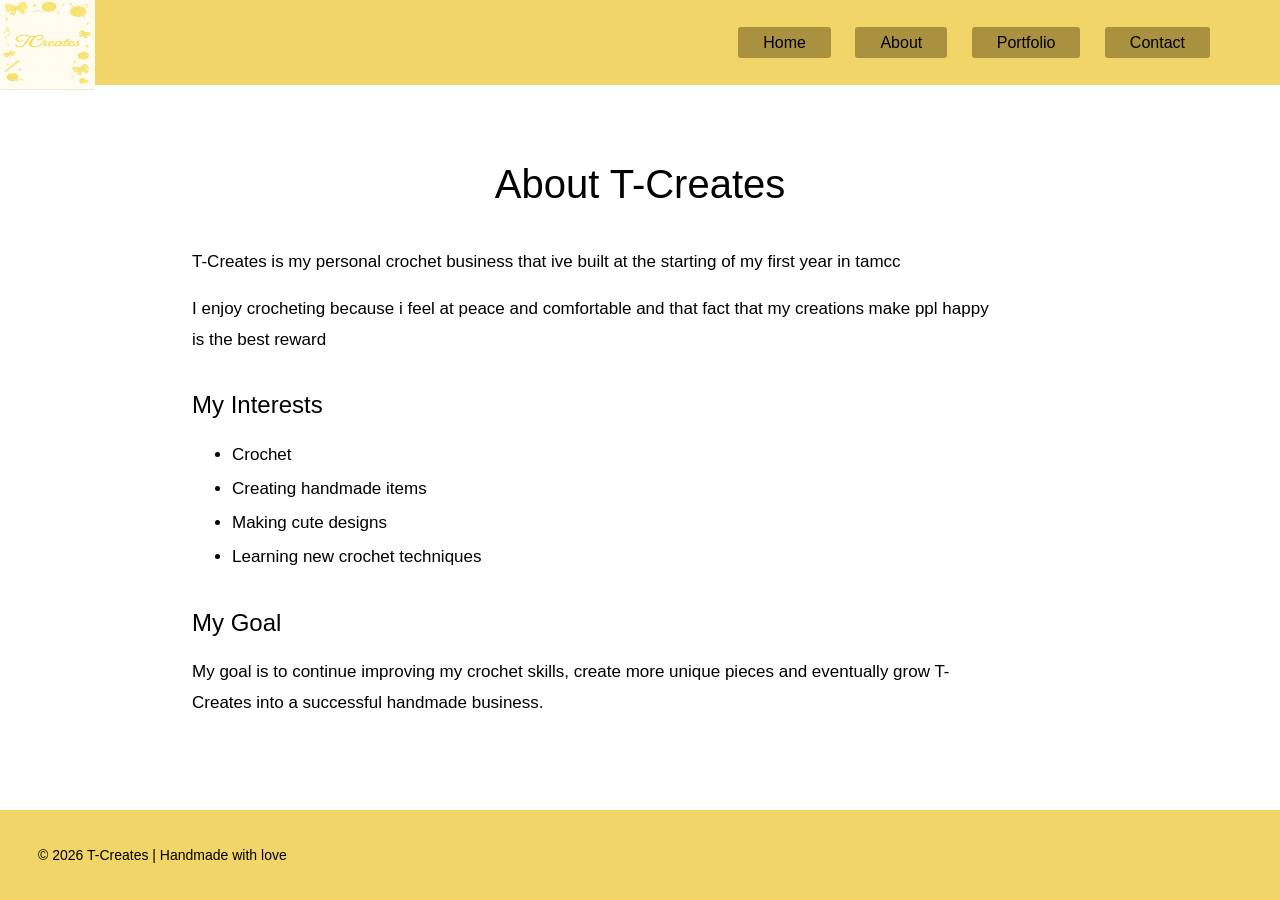
==== about.html @ 20f148c2 "Add files via upload" ====
<!DOCTYPE html>
<html lang="en">

<head>
    <meta charset="UTF-8">
    <meta name="viewport" content="width=device-width, initial-scale=1.0">
    <title>T-Creates | About</title>

    <link rel="stylesheet" href="style.css">
</head>

<body>


    <header>
        <img src="logo.jpeg" alt="T-Creates Logo">

        <nav>
            <ul>
                <li><a href="index.html">Home</a></li>
                <li><a href="about.html">About</a></li>
                <li><a href="portfolio.html">Portfolio</a></li>
                <li><a href="contact.html">Contact</a></li>
            </ul>
        </nav>
    </header>


  
    <main class="about">

        <h1>About T-Creates</h1>

        <p>
            T-Creates is my personal crochet business that ive built at the starting of my first year in tamcc
        </p>

        <p>
            I enjoy crocheting because i feel at peace and comfortable and that fact that my creations make ppl happy is the best reward
        </p>

        <h2>My Interests</h2>

        <ul>
            <li> Crochet</li>
            <li> Creating handmade items</li>
            <li> Making cute designs</li>
            <li> Learning new crochet techniques</li>
        </ul>

        <h2>My Goal</h2>

        <p>
            My goal is to continue improving my crochet skills,
            create more unique pieces and eventually grow T-Creates
            into a successful handmade business.
        </p>

    </main>


    <footer>
        <p>© 2026 T-Creates | Handmade with love</p>
    </footer>

</body>

</html>
---- style.css ----
body {
    margin: 0;
    font-family: Arial, sans-serif;
    background-color: white;
    color: black;

    min-height: 100vh;
    display: flex;
    flex-direction: column;
}



header {
    height: 85px;
    background-color: #f1d568;
    display: flex;
    align-items: center;
    flex-shrink: 0;
}

header img {
    width: 95px;
    height: 95px;
    object-fit: cover;
}


nav {
    margin-left: auto;
    margin-right: 70px;
}

nav ul {
    list-style-type: none;
    margin: 0;
    padding: 0;
}

nav li {
    display: inline-block;
    margin-left: 20px;
}

nav a {
    text-decoration: none;
    color: black;
    background-color: #aa913f;
    padding: 7px 25px;
    border-radius: 3px;
}

nav a:hover {
    background-color: #8f772e;
    color: white;
}



.home {
    flex: 1;
    display: flex;
    align-items: center;
    padding: 0 27px;
    gap: 60px;
}

.home img {
    width: 153px;
    height: 173px;
    object-fit: cover;
}

.intro h1 {
    font-size: 22px;
    font-weight: normal;
}

.intro p {
    font-size: 16px;
    line-height: 1.8;
}



footer {
    height: 90px;
    background-color: #f1d568;
    display: flex;
    align-items: center;
    padding-left: 38px;
    flex-shrink: 0;
}

footer p {
    font-size: 14px;
}


.about {
    flex: 1;
    padding: 50px 15%;
}

.about h1 {
    text-align: center;
    font-size: 40px;
    font-weight: normal;
    margin-bottom: 40px;
}

.about h2 {
    font-size: 24px;
    font-weight: normal;
    margin-top: 35px;
}

.about p {
    font-size: 17px;
    line-height: 1.8;
    max-width: 800px;
}

.about ul {
    line-height: 2;
    font-size: 17px;
}













.portfolio {
    flex: 1;
    padding: 35px 30px 50px 30px;
}

.portfolio h1 {
    text-align: center;
    font-size: 35px;
    font-weight: normal;
    margin-bottom: 10px;
}

.portfolio-intro {
    text-align: center;
    font-size: 16px;
    margin-bottom: 30px;
}




.img {
    display: grid;
    grid-template-columns: repeat(auto-fit, minmax(150px, 1fr));
    gap: 18px;
    max-width: 1500px;
    margin: auto;
}

.picture {
    overflow: hidden;
    border-radius: 18px;
    box-shadow: 0 3px 8px rgba(0, 0, 0, 0.25);
    background-color: #f8e9a8;
    transition: transform 0.3s ease;
}

.picture img {
    width: 100%;
    height: 210px;
    display: block;
    object-fit: cover;
}




.picture:hover {
    transform: scale(1.05);
}



.table-title {
    text-align: center;
    font-size: 25px;
    font-weight: normal;
    margin-top: 45px;
    margin-bottom: 20px;
}

table {
    width: 70%;
    margin: auto;
    border-collapse: collapse;
    background-color: white;
}

th,
td {
    border: 1px solid #aa913f;
    padding: 12px;
    text-align: center;
}

th {
    background-color: #f1d568;
}

tr:hover {
    background-color: #fff5c7;
}




.contact {
    flex: 1;
    text-align: center;
    padding: 50px 20px;
}

.contact h1 {
    font-size: 40px;
    font-weight: normal;
    margin-bottom: 20px;
}

.contact > p {
    font-size: 17px;
    margin-bottom: 40px;
}


.contact-info {
    width: 500px;
    max-width: 90%;
    margin: auto;
    padding: 25px;

    background-color: #fff8d9;

    border-radius: 15px;

    box-shadow: 0 3px 8px rgba(0, 0, 0, 0.2);
}

.contact-info h2 {
    font-weight: normal;
    margin-bottom: 25px;
}

.contact-info p {
    font-size: 16px;
    margin: 18px 0;
}




.contact-info a {
    color: #8f772e;
    text-decoration: none;
    font-weight: bold;
}

.contact-info a:hover {
    color: #aa913f;
    text-decoration: underline;
}



.contact-message {
    margin-top: 40px;
}

.contact-message h2 {
    font-weight: normal;
}

.contact-message p {
    font-size: 16px;
}
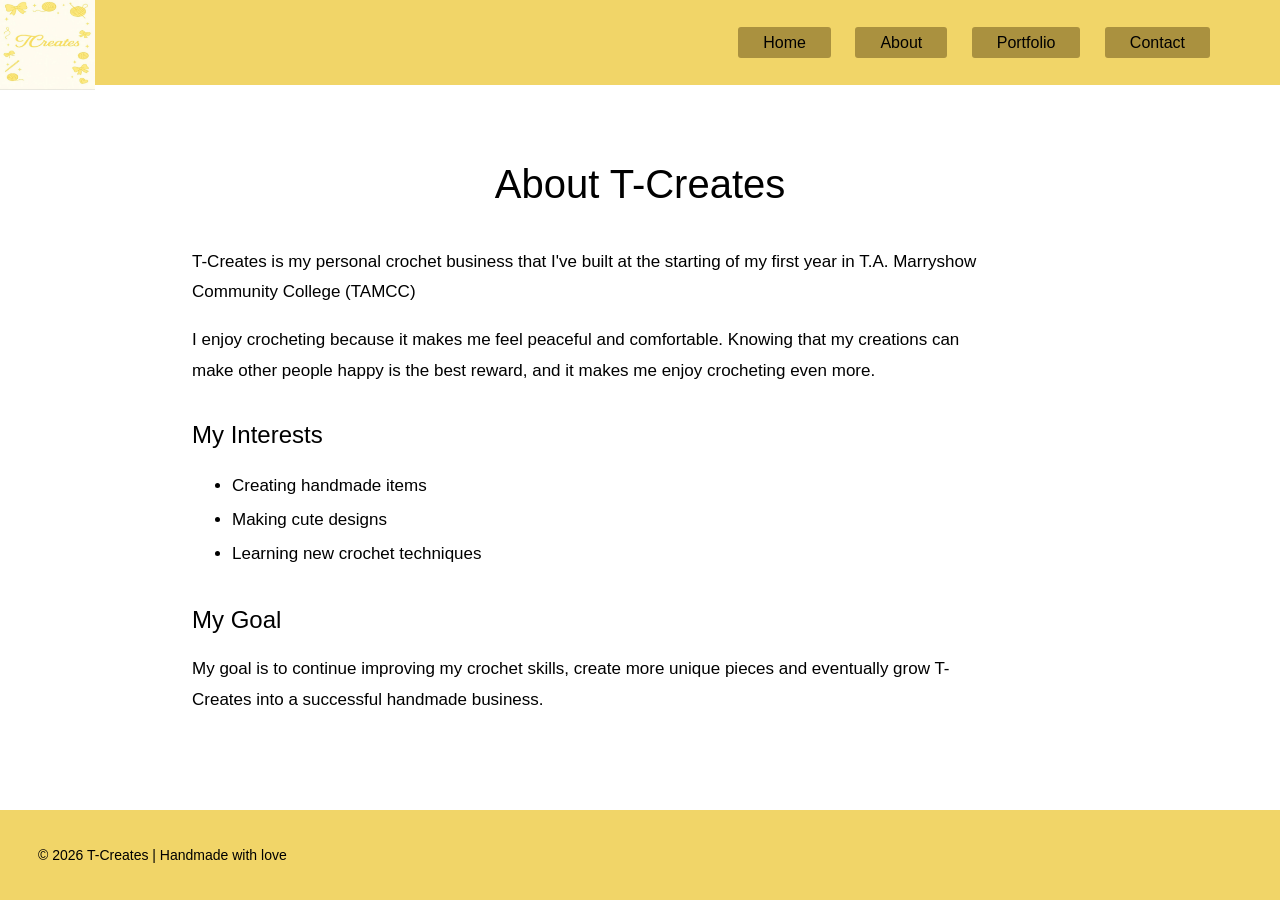
==== commit 793e0605: "about.html" ====
--- a/about.html
+++ b/about.html
@@ -32,17 +32,17 @@
         <h1>About T-Creates</h1>
 
         <p>
-            T-Creates is my personal crochet business that ive built at the starting of my first year in tamcc
+            T-Creates is my personal crochet business that I've built at the starting of my first year in T.A. Marryshow Community College (TAMCC)
         </p>
 
         <p>
-            I enjoy crocheting because i feel at peace and comfortable and that fact that my creations make ppl happy is the best reward
+            I enjoy crocheting because it makes me feel peaceful and comfortable. Knowing that my creations can make other people happy is the best reward, and it makes me enjoy crocheting even more.
+
         </p>
 
         <h2>My Interests</h2>
 
         <ul>
-            <li> Crochet</li>
             <li> Creating handmade items</li>
             <li> Making cute designs</li>
             <li> Learning new crochet techniques</li>
@@ -65,4 +65,4 @@
 
 </body>
 
-</html>+</html>
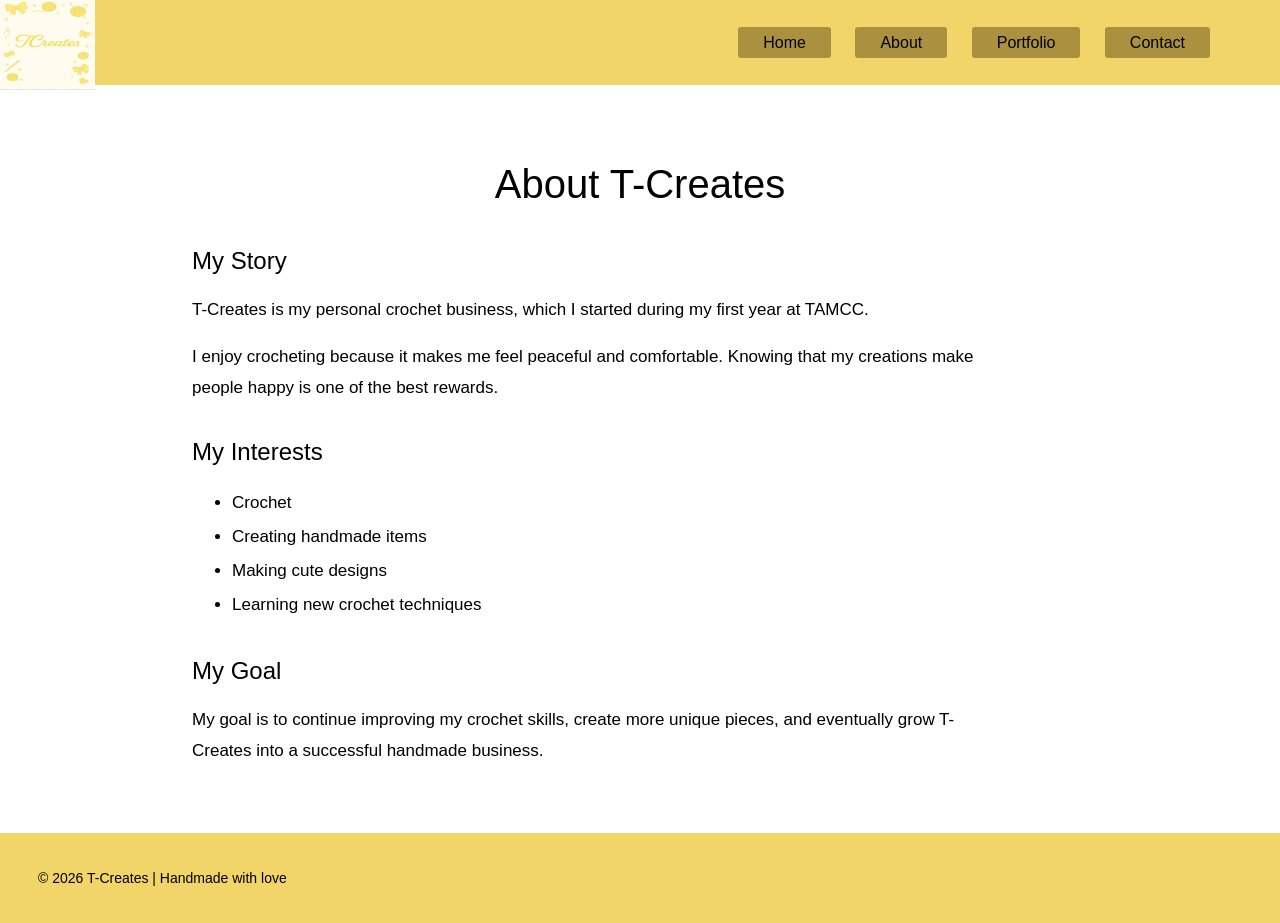
==== commit f6f72d57: "about.html" ====
--- a/about.html
+++ b/about.html
@@ -1,24 +1,28 @@
+
 <!DOCTYPE html>
 <html lang="en">
 
 <head>
+
     <meta charset="UTF-8">
     <meta name="viewport" content="width=device-width, initial-scale=1.0">
+
+    <!-- Page title -->
     <title>T-Creates | About</title>
+
 
     <link rel="stylesheet" href="style.css">
 </head>
 
 <body>
 
+    <header>
+        <img src="logo.jpeg" alt="T-Creates handmade crochet logo">
 
-    <header>
-        <img src="logo.jpeg" alt="T-Creates Logo">
-
-        <nav>
+        <nav aria-label="Main navigation">
             <ul>
                 <li><a href="index.html">Home</a></li>
-                <li><a href="about.html">About</a></li>
+                <li><a href="about.html" aria-current="page">About</a></li>
                 <li><a href="portfolio.html">Portfolio</a></li>
                 <li><a href="contact.html">Contact</a></li>
             </ul>
@@ -26,43 +30,54 @@
     </header>
 
 
-  
     <main class="about">
 
         <h1>About T-Creates</h1>
 
-        <p>
-            T-Creates is my personal crochet business that I've built at the starting of my first year in T.A. Marryshow Community College (TAMCC)
-        </p>
 
-        <p>
-            I enjoy crocheting because it makes me feel peaceful and comfortable. Knowing that my creations can make other people happy is the best reward, and it makes me enjoy crocheting even more.
+        <section>
+            <h2>My Story</h2>
 
-        </p>
+            <p>
+                T-Creates is my personal crochet business, which I started
+                during my first year at TAMCC.
+            </p>
 
-        <h2>My Interests</h2>
+            <p>
+                I enjoy crocheting because it makes me feel peaceful
+                and comfortable. Knowing that my creations make people
+                happy is one of the best rewards.
+            </p>
+        </section>
 
-        <ul>
-            <li> Creating handmade items</li>
-            <li> Making cute designs</li>
-            <li> Learning new crochet techniques</li>
-        </ul>
 
-        <h2>My Goal</h2>
+        <section>
+            <h2>My Interests</h2>
 
-        <p>
-            My goal is to continue improving my crochet skills,
-            create more unique pieces and eventually grow T-Creates
-            into a successful handmade business.
-        </p>
+            <ul>
+                <li>Crochet</li>
+                <li>Creating handmade items</li>
+                <li>Making cute designs</li>
+                <li>Learning new crochet techniques</li>
+            </ul>
+        </section>
+
+        <section>
+            <h2>My Goal</h2>
+
+            <p>
+                My goal is to continue improving my crochet skills,
+                create more unique pieces, and eventually grow
+                T-Creates into a successful handmade business.
+            </p>
+        </section>
 
     </main>
 
 
     <footer>
-        <p>© 2026 T-Creates | Handmade with love</p>
+        <p>&copy; 2026 T-Creates | Handmade with love</p>
     </footer>
 
 </body>
-
 </html>
